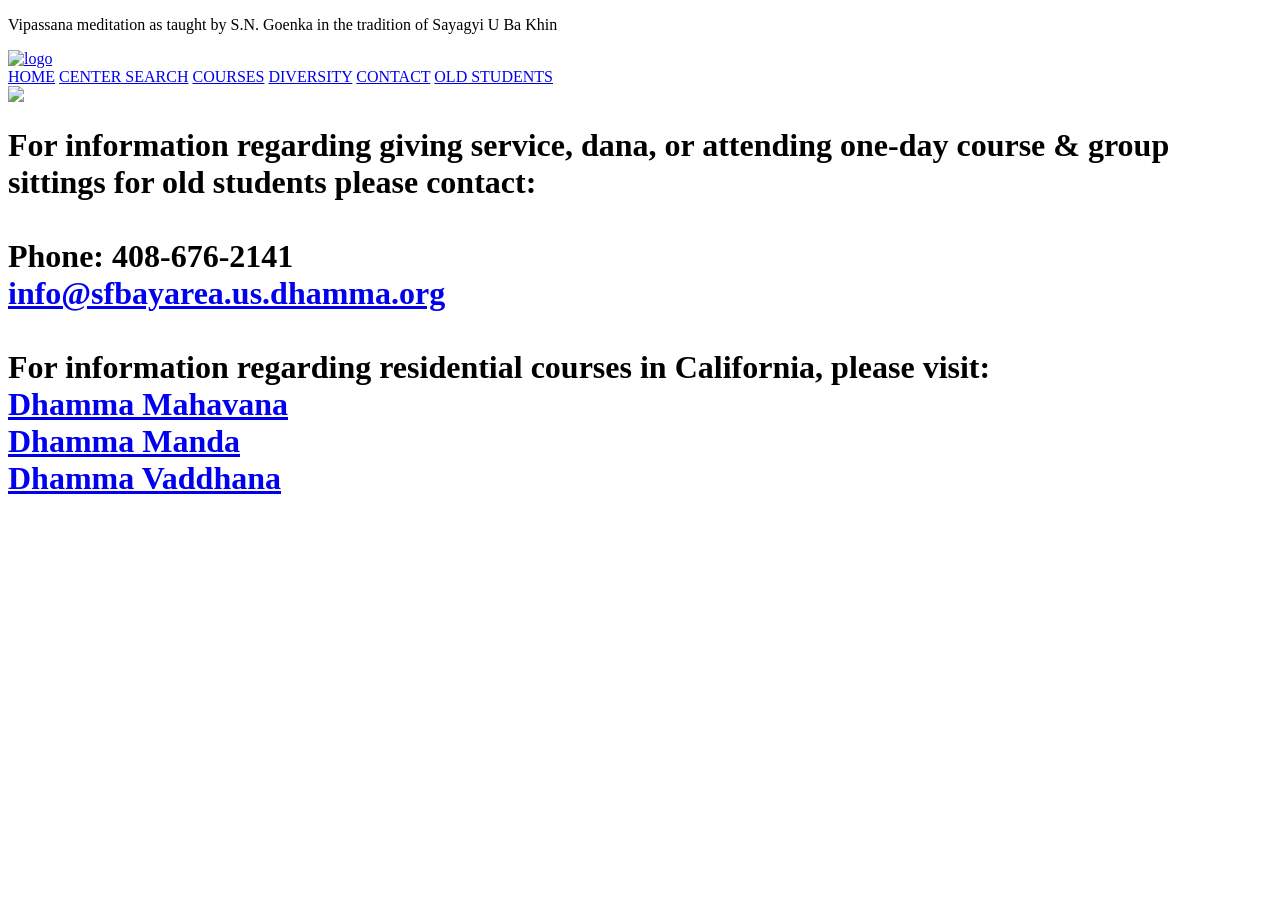
==== contact.html @ 48b0aa70 "added new courses page link" ====
<!DOCTYPE html>
<!--  This site was created in Webflow. http://www.webflow.com -->
<!--  Last Published: Thu Jun 08 2017 02:31:19 GMT+0000 (UTC)  -->
<html data-wf-page="58f287b32406f3742b9f56d7" data-wf-site="5893946b9d77c52b2e95c9d0">
<head>
  <meta charset="utf-8">
  <title>Contact</title>
  <meta content="Get Involved" property="og:title">
  <meta content="width=device-width, initial-scale=1" name="viewport">
  <meta content="Webflow" name="generator">
  <link href="css/normalize.css" rel="stylesheet" type="text/css">
  <link href="css/webflow.css" rel="stylesheet" type="text/css">
  <link href="css/ebvc-center.webflow.css" rel="stylesheet" type="text/css">
  <script src="https://ajax.googleapis.com/ajax/libs/webfont/1.4.7/webfont.js"></script>
  <script type="text/javascript">
    WebFont.load({
      google: {
        families: ["Lato:100,100italic,300,300italic,400,400italic,700,700italic,900,900italic"]
      }
    });
  </script>
  <!-- [if lt IE 9]><script src="https://cdnjs.cloudflare.com/ajax/libs/html5shiv/3.7.3/html5shiv.min.js" type="text/javascript"></script><![endif] -->
  <script type="text/javascript">
    !function(o,c){var n=c.documentElement,t=" w-mod-";n.className+=t+"js",("ontouchstart"in o||o.DocumentTouch&&c instanceof DocumentTouch)&&(n.className+=t+"touch")}(window,document);
  </script>
  <link href="images/favicon.ico" rel="shortcut icon" type="image/x-icon">
  <link href="images/favicon.ico" rel="apple-touch-icon">
</head>
<body class="body">
  <div class="gray-top-container" id="Homepage-link">
    <div class="navbar-line w-container">
      <div class="sn-box-container w-row">
        <div class="w-col w-col-9">
          <p class="sn-goenka-intro">Vipassana meditation as taught by S.N. Goenka in the tradition of Sayagyi U Ba Khin</p>
        </div>
        <div class="fb-box w-col w-col-3"></div>
      </div>
    </div>
  </div>
  <div>
    <div class="w-container">
      <div class="navbar-background-2 w-nav" data-animation="default" data-collapse="medium" data-duration="400">
        <div class="navbar-back-box-background w-container">
          <a class="w-nav-brand" href="index.html"><img alt="logo" class="logo-landing-page" id="home" src="images/vipassana-logo.png" width="170">
          </a>

          <nav class="nav-bar-home w-nav-menu" role="navigation">
            <a class="w--current home-navbar w-nav-link" href="index.html">HOME</a>
            <a class="w--current home-navbar w-nav-link" 
            href="https://docs.google.com/presentation/d/1fK1Ue7RqtaOimJn4oRKZCjgww-TlBtfASybtBVuD0Hs/edit?usp=sharing", target="_blank">CENTER SEARCH</a>

            <a class="w--current home-navbar w-nav-link" 
            href="courses.html">COURSES</a>
            
            <a class="w--current home-navbar w-nav-link" href="diversity.html">DIVERSITY</a>

            <a class="home-navbar w-nav-link" 
            href="#">CONTACT</a>
            <a class="w--current home-navbar w-nav-link" href="http://www.sfbayarea.us.dhamma.org/os/", target="_blank">OLD STUDENTS</a>
         </nav>
          <div class="hamburger-box w-nav-button">
            <div class="hamburger w-icon-nav-menu"></div>
          </div>
        </div>
      </div>
    </div>
  </div>

    <div>
    <div class="w-container"><img class="line" sizes="(max-width: 767px) 100vw, (max-width: 991px) 728px, 940px" src="images/line-2.png" srcset="images/line-2-p-800x2.png 800w, images/line-2-p-1080x2.png 1080w, images/line-2-p-2000x4.png 2000w, images/line-2.png 2550w">
    </div>
  </div>
  </div>
  <div class="get-involve-container">
    <div class="w-container">
      <div class="w-row">
        <div class="w-col w-col-12">
          <h1 class="header-main-lead-copy">
         For information regarding giving service, dana, or attending one-day course & group sittings for old students please contact:
         <br>
         <br>
            Phone: 408-676-2141 <br>
            <a href="mailto:info@sfbayarea.us.dhamma.org">info@sfbayarea.us.dhamma.org</a>
         <br>
         <br>   

          For information regarding residential courses in California, please visit:
          <br>
          <a href="http://www.mahavana.dhamma.org" target="_blank">Dhamma Mahavana</a><br>
          <a href="http://www.manda.dhamma.org" target="_blank">Dhamma Manda</a><br>
          <a href="http://www.vaddhana.dhamma.org" target="_blank">Dhamma Vaddhana</a><br>
          <br>
          </h1>
        </div>
      </div>
    </div>




  </div>

  
  <script src="https://ajax.googleapis.com/ajax/libs/jquery/2.2.0/jquery.min.js" type="text/javascript"></script>
  <script src="js/webflow.js" type="text/javascript"></script>
  <!-- [if lte IE 9]><script src="https://cdnjs.cloudflare.com/ajax/libs/placeholders/3.0.2/placeholders.min.js"></script><![endif] -->
</body>
</html>
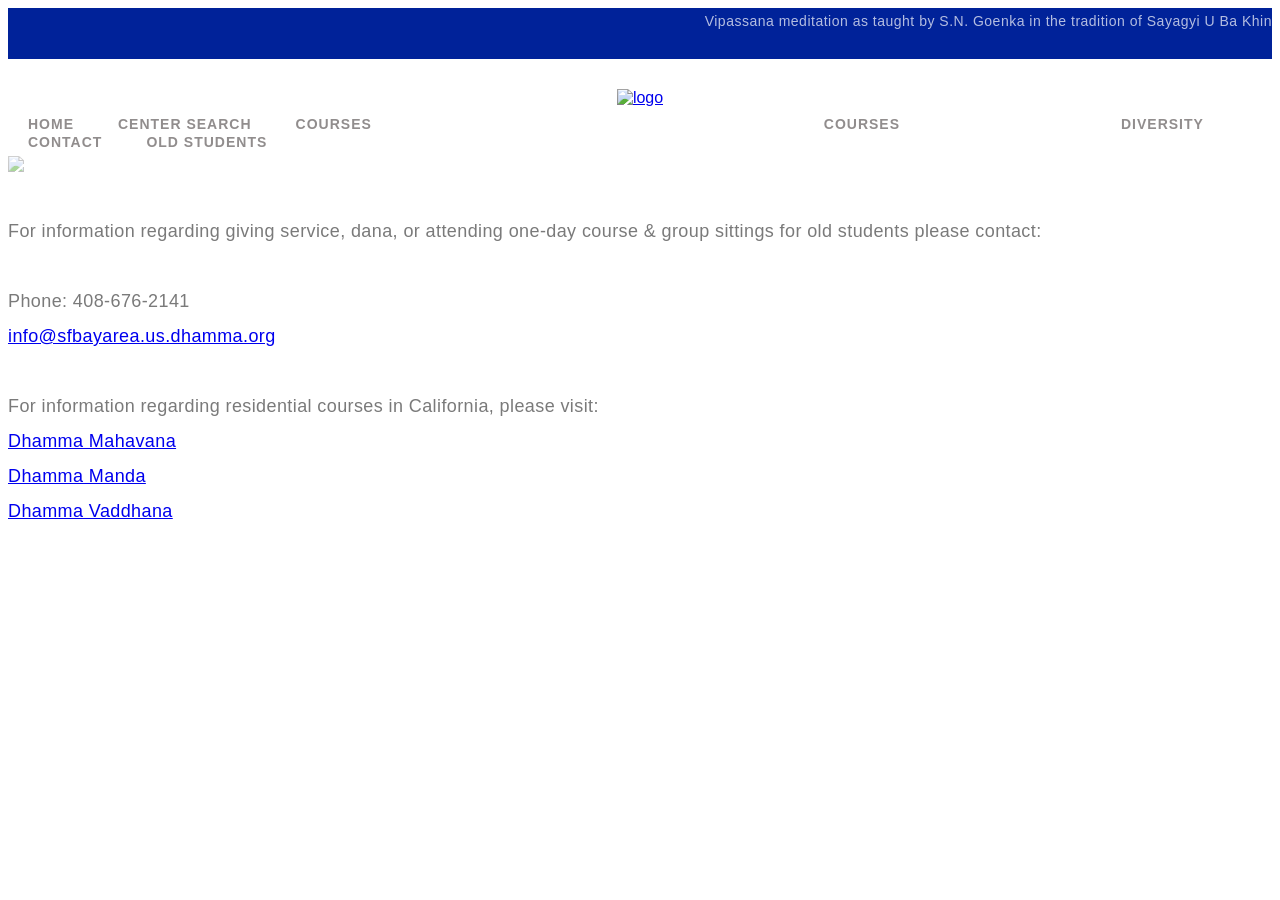
==== commit 14c0b4f2: "merging latest changes from Taru's branch/master" ====
--- a/contact.html
+++ b/contact.html
@@ -1,4 +1,4 @@
-<!DOCTYPE html>
+﻿<!DOCTYPE html>
 <!--  This site was created in Webflow. http://www.webflow.com -->
 <!--  Last Published: Thu Jun 08 2017 02:31:19 GMT+0000 (UTC)  -->
 <html data-wf-page="58f287b32406f3742b9f56d7" data-wf-site="5893946b9d77c52b2e95c9d0">
@@ -47,10 +47,16 @@
           <nav class="nav-bar-home w-nav-menu" role="navigation">
             <a class="w--current home-navbar w-nav-link" href="index.html">HOME</a>
             <a class="w--current home-navbar w-nav-link" 
-            href="https://docs.google.com/presentation/d/1fK1Ue7RqtaOimJn4oRKZCjgww-TlBtfASybtBVuD0Hs/edit?usp=sharing", target="_blank">CENTER SEARCH</a>
+<<<<<<< HEAD
+            href="https://docs.google.com/presentation/d/1u_iAz_OSsJI-OY5BHOtlUfNQ7Jnm4CugdmprKGxG0N0/edit#slide=id.p", target="_blank">CENTER SEARCH</a>
 
             <a class="w--current home-navbar w-nav-link" 
             href="courses.html">COURSES</a>
+=======
+            href="index.html#new_center">CENTER SEARCH</a>
+
+            <a class="w--current home-navbar w-nav-link" href="courses.html">COURSES</a>
+>>>>>>> upstream/master
             
             <a class="w--current home-navbar w-nav-link" href="diversity.html">DIVERSITY</a>
 
--- a/css/ebvc-center.webflow.css
+++ b/css/ebvc-center.webflow.css
@@ -0,0 +1,1223 @@
+a {
+  font-family: Lato, sans-serif;
+  /*color: transparent;*/
+  text-decoration: underline;
+}
+
+.nav-bar {
+  margin-top: 0px;
+  padding-top: 0px;
+  padding-bottom: 0px;
+  background-color: #fff;
+  text-align: center;
+}
+
+.body-1 {
+  margin-top: 0px;
+  margin-bottom: 0px;
+  padding: 10px 0px;
+  font-family: Lato, sans-serif;
+  color: #7a7a7a;
+  font-size: 18px;
+  line-height: 32px;
+  font-weight: 300;
+  text-align: center;
+  letter-spacing: 0.5px;
+}
+
+.section-3-wcolor {
+  background-image: -webkit-linear-gradient(270deg, hsla(0, 0%, 91%, .5), hsla(0, 0%, 91%, .5));
+  background-image: linear-gradient(180deg, hsla(0, 0%, 91%, .5), hsla(0, 0%, 91%, .5));
+}
+
+.divider-2 {
+  padding-top: 0px;
+  background-image: -webkit-linear-gradient(270deg, #fff, #fff), -webkit-linear-gradient(270deg, rgba(87, 81, 81, .5), rgba(87, 81, 81, .5)), -webkit-linear-gradient(270deg, hsla(0, 0%, 93%, .5), hsla(0, 0%, 93%, .5));
+  background-image: linear-gradient(180deg, #fff, #fff), linear-gradient(180deg, rgba(87, 81, 81, .5), rgba(87, 81, 81, .5)), linear-gradient(180deg, hsla(0, 0%, 93%, .5), hsla(0, 0%, 93%, .5));
+}
+
+.background-color {
+  background-image: -webkit-linear-gradient(270deg, #fff, #fff);
+  background-image: linear-gradient(180deg, #fff, #fff);
+}
+
+.phase {
+  padding-top: 0px;
+  padding-bottom: 0px;
+  padding-left: 0px;
+  background-color: transparent;
+  font-family: Lato, sans-serif;
+  color: #029;
+  font-size: 18px;
+  font-weight: 400;
+  text-align: left;
+  letter-spacing: 0.5px;
+}
+
+.line {
+  margin-top: 0px;
+  padding: 0px 0px 10px;
+  opacity: 0.5;
+  color: rgba(51, 51, 51, 0);
+}
+
+.contact {
+  padding: 60px 0px 40px;
+  background-color: transparent;
+  font-family: Lato, sans-serif;
+  font-size: 18px;
+  font-weight: 400;
+  text-align: left;
+  letter-spacing: 0.5px;
+}
+
+.video-divider {
+  padding-top: 40px;
+  padding-bottom: 40px;
+  background-color: #050505;
+}
+
+.dhamma-wheel {
+  position: static;
+  margin-top: 0px;
+  margin-left: 0px;
+  padding-top: 0px;
+  padding-bottom: 0px;
+}
+
+.header-main {
+  position: static;
+  margin-top: 20px;
+  margin-bottom: 0px;
+  margin-left: -83px;
+  padding-top: 0px;
+  padding-left: 0px;
+  font-family: Lato, sans-serif;
+  color: #029;
+  font-size: 43px;
+  line-height: 55px;
+  font-weight: 400;
+  text-align: center;
+  letter-spacing: 0.4px;
+}
+
+.header-main.header-main-2 {
+  margin-top: 80px;
+  margin-left: 0px;
+  line-height: 55px;
+  text-align: center;
+  letter-spacing: 0.4px;
+}
+
+.header-main.header-main-iphone-portraot {
+  margin-left: 0px;
+  color: #4051ad;
+  line-height: 60px;
+  text-align: center;
+  letter-spacing: 0.4px;
+}
+
+.header-main-2 {
+  margin-top: 20px;
+  margin-bottom: 0px;
+  padding-top: 0px;
+  padding-bottom: 20px;
+  font-family: Lato, sans-serif;
+  color: #029;
+  font-size: 34px;
+  line-height: 50px;
+  font-weight: 300;
+  text-align: left;
+  letter-spacing: 0.4px;
+}
+
+.header-main-lead-copy {
+  position: static;
+  margin-top: -2px;
+  margin-bottom: 20px;
+  padding-top: 0px;
+  padding-bottom: 1px;
+  font-family: Lato, sans-serif;
+  color: #7a7a7a;
+  font-size: 18px;
+  line-height: 35px;
+  font-weight: 300;
+  text-align: left;
+  letter-spacing: 0.4px;
+}
+
+.intro-video-copy {
+  position: static;
+  margin-top: -25px;
+  padding-top: 0px;
+  font-family: Lato, sans-serif;
+  color: #029;
+  font-size: 17px;
+  font-weight: 700;
+  letter-spacing: 0.5px;
+}
+
+.arrow {
+  padding-top: 30px;
+}
+
+.header-2-copy {
+  margin-top: 8px;
+  margin-right: 1px;
+  margin-left: 0px;
+  padding-right: 0px;
+  font-family: Lato, sans-serif;
+  color: #7a7a7a;
+  font-size: 15px;
+  line-height: 30px;
+  font-weight: 300;
+  text-align: left;
+  letter-spacing: 0.4px;
+}
+
+.cali-map {
+  padding: 10px 0px 15px;
+}
+
+.line-3 {
+  margin-top: 43px;
+  margin-bottom: 0px;
+  padding-top: 0px;
+  padding-bottom: 0px;
+  opacity: 0.5;
+}
+
+.contact-box {
+  margin-bottom: 0px;
+  padding-bottom: 0px;
+  background-color: transparent;
+}
+
+.contact-box-color {
+  margin-right: 200px;
+  margin-bottom: 40px;
+  margin-left: 200px;
+  padding-bottom: 15px;
+  background-color: #029;
+}
+
+.contact-info {
+  margin-bottom: 40px;
+  padding: 0px 40px;
+  font-family: Lato, sans-serif;
+  color: #fff;
+  font-size: 16px;
+  line-height: 33px;
+  font-weight: 300;
+  letter-spacing: 0.5px;
+}
+
+.box-last {
+  margin-bottom: 0px;
+  background-color: transparent;
+}
+
+.nahil-name {
+  margin-bottom: 10px;
+  padding-top: 45px;
+  font-family: Lato, sans-serif;
+  color: #fff;
+  font-size: 22px;
+  font-weight: 300;
+  letter-spacing: 2px;
+}
+
+.arrow-container {
+  position: static;
+  margin-top: -20px;
+  margin-bottom: 59px;
+  padding-top: 0px;
+  padding-bottom: 0px;
+}
+
+.home-navbar {
+  margin-right: 0px;
+  margin-bottom: 3px;
+  margin-left: 0px;
+  padding: 73px 20px 0px;
+  font-family: Lato, sans-serif;
+  color: #918d8d;
+  font-size: 14px;
+  font-weight: 700;
+  text-align: left;
+  letter-spacing: 1px;
+  text-decoration: none;
+}
+
+.home-navbar:hover {
+  opacity: 0.64;
+}
+
+.navbar-line {
+  padding-top: 0px;
+}
+
+.nakhil-email-styling {
+  color: #fff;
+  font-style: normal;
+  font-weight: 300;
+  letter-spacing: 1px;
+  text-decoration: none;
+}
+
+.nakhil-phone {
+  padding-top: 15px;
+  font-family: Lato, sans-serif;
+  color: #fff;
+  font-size: 16px;
+  font-weight: 300;
+  letter-spacing: 1px;
+}
+
+.navbar-back-box-background {
+  margin-top: 0px;
+  margin-right: 0px;
+  margin-bottom: 5px;
+  padding: 0px;
+  background-color: #fff;
+  color: #fff;
+  text-align: center;
+}
+
+.sn-goenka-intro {
+  margin-top: 0px;
+  margin-bottom: 0px;
+  padding-top: 5px;
+  background-color: transparent;
+  font-family: Lato, sans-serif;
+  color: hsla(0, 0%, 100%, .7);
+  font-size: 14px;
+  font-weight: 300;
+  text-align: right;
+  letter-spacing: 0.50px;
+}
+
+.navbar-background-2 {
+  margin-top: 20px;
+  padding-bottom: 0px;
+  background-color: #fff;
+  text-align: center;
+}
+
+.nav-bar-home {
+  margin-top: 8px;
+  margin-bottom: 4px;
+  padding-right: 0px;
+  padding-bottom: 0px;
+  background-color: transparent;
+  text-align: left;
+}
+
+.body {
+  padding: 0px;
+  background-color: transparent;
+  color: #616161;
+}
+
+.footer-home {
+  font-family: Lato, sans-serif;
+  color: hsla(0, 0%, 100%, .9);
+  font-weight: 700;
+  letter-spacing: 1px;
+}
+
+.footer-home.home-navbar {
+  margin-top: -32px;
+  margin-right: 76px;
+  margin-left: -112px;
+  padding-top: 50px;
+  padding-right: 0px;
+  padding-left: 0px;
+  color: hsla(0, 0%, 100%, .5);
+}
+
+.footer-home.home-navbar.w--current {
+  margin-top: -4px;
+  margin-right: 0px;
+  margin-left: -194px;
+}
+
+.footer-home.home-navbar.footer-column {
+  padding-left: 10px;
+}
+
+.gray-top-container {
+  margin-top: 0px;
+  background-color: #029;
+}
+
+.phase-1-copy-stye {
+  padding-left: 0px;
+}
+
+.phase-1-photo {
+  margin-top: 9px;
+  margin-bottom: 10px;
+  padding-top: 8px;
+  padding-right: 0px;
+  padding-left: 0px;
+  font-size: 14px;
+  line-height: 30px;
+}
+
+.phase-2-box {
+  margin-top: 20px;
+}
+
+.next-steps-photo {
+  margin-top: 30px;
+  padding-right: 10px;
+}
+
+.header-3-copy {
+  margin-right: 40px;
+  padding-top: 0px;
+  font-family: Lato, sans-serif;
+  color: #7a7a7a;
+  font-size: 20px;
+  line-height: 40px;
+  font-weight: 300;
+  text-align: left;
+  letter-spacing: 0.5px;
+}
+
+.phase-2-copy {
+  margin-top: 10px;
+  margin-right: 200px;
+  padding-right: 55px;
+  font-family: Lato, sans-serif;
+  color: #7a7a7a;
+  line-height: 26px;
+  font-weight: 300;
+  text-align: left;
+  letter-spacing: 0.4px;
+}
+
+.phase-2-copy.header-2-copy {
+  margin-left: 0px;
+  padding-right: 30px;
+  line-height: 30px;
+}
+
+.next-steps-copy {
+  margin-top: 25px;
+  padding-top: 5px;
+  font-family: Lato, sans-serif;
+  color: #7a7a7a;
+  line-height: 26px;
+  font-weight: 300;
+  text-align: left;
+  letter-spacing: 0.4px;
+}
+
+.next-steps-copy-box {
+  margin-top: -34px;
+  padding-top: 5px;
+  padding-right: 0px;
+  padding-left: 0px;
+}
+
+.next-steps-box-background-color {
+  margin-top: 30px;
+  padding-bottom: 20px;
+  background-color: transparent;
+}
+
+.line-5 {
+  margin-top: 14px;
+  margin-bottom: 0px;
+  padding-top: 20px;
+  padding-bottom: 0px;
+  background-color: transparent;
+  opacity: 0.49;
+  color: #fff;
+}
+
+.nikhil-box-background-color {
+  margin-top: 0px;
+  margin-bottom: 0px;
+  padding-top: 0px;
+  padding-bottom: 0px;
+  background-color: transparent;
+}
+
+.nikhil-name {
+  margin-bottom: 0px;
+  padding-top: 30px;
+  padding-bottom: 20px;
+  font-family: Lato, sans-serif;
+  color: #686868;
+  font-size: 24px;
+  font-weight: 300;
+  text-align: center;
+}
+
+.nikhil-phone {
+  font-family: Lato, sans-serif;
+  color: #7a7a7a;
+  font-size: 16px;
+  font-weight: 300;
+  text-align: center;
+  letter-spacing: 1px;
+}
+
+.nikhil-email {
+  margin-bottom: 0px;
+  padding-top: 0px;
+  font-family: Lato, sans-serif;
+  color: #7a7a7a;
+  font-size: 16px;
+  font-weight: 300;
+  text-align: center;
+  letter-spacing: 1.2px;
+}
+
+.center-drawing {
+  margin-top: 10px;
+  margin-right: 60px;
+  padding-right: 0px;
+}
+
+.next-step-infographic {
+  margin-right: 330px;
+  padding-top: 0px;
+}
+
+.line-1 {
+  margin-top: 19px;
+  margin-bottom: 20px;
+  opacity: 0.52;
+}
+
+.infographic {
+  margin-top: 20px;
+  margin-right: 30px;
+}
+
+.fb-box {
+  margin-top: 20px;
+  padding-top: 10px;
+  padding-left: 0px;
+}
+
+.cta {
+  width: 251px;
+  height: 59px;
+  margin-top: 35px;
+  margin-bottom: 40px;
+  padding-top: 19px;
+  border-radius: 7px;
+  background-color: #efc72a;
+  box-shadow: 1px 1px 3px 0 rgba(0, 0, 0, .25), -1px 3px 6px 1px #d5d5d5;
+  opacity: 1;
+  font-family: Lato, sans-serif;
+  font-size: 18px;
+  font-weight: 700;
+  text-align: center;
+}
+
+.cta:hover {
+  opacity: 0.75;
+}
+
+.footer-column {
+  display: inline-block;
+  padding-top: 5px;
+  padding-bottom: 5px;
+  color: #fff;
+  text-align: center;
+}
+
+.footer-1 {
+  background-color: #029;
+}
+
+.hamburger {
+  color: #616161;
+}
+
+.sn-box-container {
+  background-color: #029;
+  color: transparent;
+}
+
+.logo-landing-page {
+  margin-top: 10px;
+  padding-left: 0px;
+}
+
+.logo-landing-page:hover {
+  opacity: 0.69;
+}
+
+.sn-intro {
+  color: #fff;
+}
+
+.sn-divider {
+  margin-top: 20px;
+  padding-top: 0px;
+  padding-bottom: 20px;
+}
+
+.get-involve-header-2 {
+  color: #616161;
+  font-size: 25px;
+}
+
+.get-involve-email {
+  margin-top: 33px;
+  font-family: Lato, sans-serif;
+  color: #7a7a7a;
+  font-size: 16px;
+  text-align: center;
+}
+
+.donate-button-float {
+  position: static;
+  margin-top: 15px;
+  margin-right: 10px;
+  padding-right: 20px;
+  padding-bottom: 10px;
+  padding-left: 20px;
+  float: right;
+  border-radius: 6px;
+  background-color: #efc72a;
+}
+
+.header-copy {
+  margin-bottom: 0px;
+  padding-top: 5px;
+  color: #7a7a7a;
+  font-size: 18px;
+  line-height: 35px;
+  font-weight: 300;
+  text-align: center;
+  letter-spacing: 0.5px;
+}
+
+.footer2 {
+  background-color: #029;
+}
+
+.icon-divider-block {
+  margin-top: 0px;
+  margin-bottom: 1px;
+  padding-top: 80px;
+  padding-bottom: 75px;
+  background-color: rgba(63, 63, 63, .03);
+  color: hsla(0, 0%, 95%, 0);
+}
+
+.icon-styling {
+  text-align: left;
+}
+
+.icon-1-styleing {
+  margin-left: 0px;
+  padding-left: 0px;
+}
+
+.icon-2-styling {
+  margin-left: 0px;
+}
+
+.icon-3-styling {
+  margin-left: 50px;
+}
+
+.dana-header {
+  margin-top: 13px;
+  margin-left: 0px;
+  padding-left: 68px;
+  font-family: Lato, sans-serif;
+  font-size: 16px;
+  text-align: left;
+  letter-spacing: 1px;
+}
+
+.icon-box {
+  margin-left: 80px;
+}
+
+.time-header {
+  margin-left: 29px;
+  padding-left: 56px;
+  font-family: Lato, sans-serif;
+  font-size: 16px;
+  letter-spacing: 1px;
+}
+
+.donations-header {
+  margin-left: 20px;
+  padding-left: 53px;
+  font-family: Lato, sans-serif;
+  font-size: 16px;
+  letter-spacing: 1px;
+}
+
+.dan-header-vox {
+  margin-left: 68px;
+  padding-left: 0px;
+}
+
+.time-copy {
+  margin-left: 0px;
+  padding-right: 83px;
+  padding-left: 0px;
+  font-family: Lato, sans-serif;
+  color: #7a7a7a;
+  font-size: 15px;
+  line-height: 30px;
+  font-weight: 300;
+  text-align: center;
+  letter-spacing: 0.4px;
+}
+
+.icon-copy {
+  margin-right: 20px;
+  margin-left: 60px;
+  padding-right: 0px;
+  padding-left: 47px;
+  font-family: Lato, sans-serif;
+  color: #686868;
+  font-size: 15px;
+  line-height: 30px;
+  font-weight: 300;
+  text-align: center;
+  letter-spacing: 0.4px;
+}
+
+.time-column {
+  padding-left: 0px;
+}
+
+.column-2-container {
+  padding-left: 20px;
+}
+
+.column-1-container-icon {
+  padding-left: 0px;
+}
+
+.icon {
+  margin-left: 0px;
+  padding-right: 0px;
+  padding-left: 0px;
+  text-align: center;
+}
+
+.icon.icon-set-2 {
+  margin-top: 70px;
+}
+
+.icon-set-2 {
+  margin-top: 47px;
+}
+
+.link-email-1 {
+  background-color: transparent;
+  color: #686868;
+}
+
+.icon-copy-2 {
+  margin-right: 0px;
+  margin-bottom: 17px;
+  margin-left: 0px;
+  padding-right: 0px;
+  padding-left: 0px;
+  font-family: Lato, sans-serif;
+  color: #686868;
+  font-size: 15px;
+  line-height: 30px;
+  font-weight: 300;
+  text-align: center;
+  letter-spacing: 0.4px;
+}
+
+.icon-position {
+  padding-left: 0px;
+  text-align: left;
+}
+
+.header-main-2-copy {
+  font-family: Lato, sans-serif;
+  color: #7a7a7a;
+  font-size: 18px;
+  line-height: 35px;
+  font-weight: 300;
+  text-align: left;
+  letter-spacing: 0.4px;
+}
+
+.get-involve-container {
+  margin-top: 30px;
+}
+
+.time-box-container {
+  padding-right: 0px;
+  padding-left: 0px;
+}
+
+.icon-text-2 {
+  display: block;
+  padding: 5px 10px 0px;
+  background-color: transparent;
+  font-family: Lato, sans-serif;
+  color: #686868;
+  font-size: 15px;
+  line-height: 30px;
+  font-weight: 300;
+  text-align: center;
+  letter-spacing: 0.4px;
+}
+
+.icon-text-2.icon-image-main {
+  margin-left: 260px;
+  padding: 0px 0%;
+  -webkit-align-self: flex-start;
+  -ms-flex-item-align: start;
+  align-self: flex-start;
+}
+
+.icon1 {
+  margin-bottom: 18px;
+  margin-left: 306px;
+  padding-left: 10px;
+}
+
+.icon2 {
+  margin-left: 162px;
+  padding-left: 0px;
+}
+
+.divider {
+  margin-top: 40px;
+  margin-bottom: 40px;
+}
+
+.divider-for-icons {
+  margin-top: 10px;
+  margin-bottom: 10px;
+  padding-top: 40px;
+  padding-bottom: 40px;
+}
+
+.container-icon-2 {
+  padding-right: 0px;
+  padding-left: 0px;
+}
+
+.icon-divider {
+  display: -webkit-box;
+  display: -webkit-flex;
+  display: -ms-flexbox;
+  display: flex;
+  margin-top: 100px;
+  -webkit-box-pack: center;
+  -webkit-justify-content: center;
+  -ms-flex-pack: center;
+  justify-content: center;
+}
+
+.out-reach-copy {
+  font-family: Lato, sans-serif;
+  color: #7a7a7a;
+  font-size: 15px;
+  line-height: 30px;
+  font-weight: 300;
+  text-align: center;
+  letter-spacing: 0.4px;
+}
+
+.illustration-map-style {
+  margin-right: 30px;
+}
+
+.divider-footer {
+  margin-top: 131px;
+  margin-bottom: 0px;
+}
+
+.footer-get-involve {
+  margin-top: 282px;
+  font-size: 40px;
+  line-height: 50px;
+  font-weight: 300;
+  text-align: center;
+}
+
+.donate-2 {
+  text-align: center;
+}
+
+.donate-bar-footer-pg2 {
+  margin-top: 80px;
+  margin-bottom: 20px;
+}
+
+.illustration-divider {
+  margin-top: 0px;
+}
+
+.headercopy1first {
+  margin-top: 23px;
+  margin-left: 5px;
+  padding-right: 30px;
+  padding-left: 0px;
+  font-family: Lato, sans-serif;
+  color: #7a7a7a;
+  font-size: 16px;
+  line-height: 30px;
+  font-weight: 300;
+  text-align: left;
+  letter-spacing: 0.4px;
+}
+
+.get-involve-header-styling {
+  margin-top: -38px;
+  margin-bottom: -28px;
+  padding-bottom: 0px;
+}
+
+.utility-page-wrap {
+  display: -webkit-box;
+  display: -webkit-flex;
+  display: -ms-flexbox;
+  display: flex;
+  width: 100vw;
+  height: 100vh;
+  max-height: 100%;
+  max-width: 100%;
+  -webkit-box-pack: center;
+  -webkit-justify-content: center;
+  -ms-flex-pack: center;
+  justify-content: center;
+  -webkit-box-align: center;
+  -webkit-align-items: center;
+  -ms-flex-align: center;
+  align-items: center;
+}
+
+.utility-page-content {
+  display: -webkit-box;
+  display: -webkit-flex;
+  display: -ms-flexbox;
+  display: flex;
+  width: 260px;
+  -webkit-box-orient: vertical;
+  -webkit-box-direction: normal;
+  -webkit-flex-direction: column;
+  -ms-flex-direction: column;
+  flex-direction: column;
+  text-align: center;
+}
+
+.utility-page-form {
+  display: -webkit-box;
+  display: -webkit-flex;
+  display: -ms-flexbox;
+  display: flex;
+  -webkit-box-orient: vertical;
+  -webkit-box-direction: normal;
+  -webkit-flex-direction: column;
+  -ms-flex-direction: column;
+  flex-direction: column;
+  -webkit-box-align: stretch;
+  -webkit-align-items: stretch;
+  -ms-flex-align: stretch;
+  align-items: stretch;
+}
+
+.role-section-divider {
+  margin-top: 136px;
+}
+
+.flex-parent {
+  display: -webkit-box;
+  display: -webkit-flex;
+  display: -ms-flexbox;
+  display: flex;
+  min-height: 100vh;
+  background-color: hsla(0, 0%, 48%, .1);
+}
+
+.side-block-1 {
+  -webkit-box-flex: 1;
+  -webkit-flex: 1;
+  -ms-flex: 1;
+  flex: 1;
+}
+
+.side-block-2 {
+  -webkit-box-flex: 1;
+  -webkit-flex: 1;
+  -ms-flex: 1;
+  flex: 1;
+}
+
+.icon-title {
+  display: -webkit-box;
+  display: -webkit-flex;
+  display: -ms-flexbox;
+  display: flex;
+  font-family: Lato, sans-serif;
+  font-size: 15px;
+  line-height: 30px;
+  font-weight: 300;
+  letter-spacing: 0.5px;
+}
+
+.sideblocks-for-icons {
+  display: -webkit-box;
+  display: -webkit-flex;
+  display: -ms-flexbox;
+  display: flex;
+  margin-top: 8%;
+  -webkit-box-orient: vertical;
+  -webkit-box-direction: normal;
+  -webkit-flex-direction: column;
+  -ms-flex-direction: column;
+  flex-direction: column;
+  -webkit-box-pack: center;
+  -webkit-justify-content: center;
+  -ms-flex-pack: center;
+  justify-content: center;
+  -webkit-box-align: center;
+  -webkit-align-items: center;
+  -ms-flex-align: center;
+  align-items: center;
+  -webkit-box-flex: 1;
+  -webkit-flex: 1;
+  -ms-flex: 1;
+  flex: 1;
+}
+
+.icon-text-1 {
+  display: block;
+  padding-left: 156px;
+  font-family: Lato, sans-serif;
+  font-size: 15px;
+  line-height: 30px;
+  font-weight: 300;
+  text-align: center;
+  letter-spacing: 0.4px;
+}
+
+.icon-main {
+  margin-top: 0px;
+  text-align: center;
+}
+
+.icon-box-main {
+  text-align: center;
+}
+
+.icon-line-1 {
+  margin-top: 70px;
+  margin-bottom: 50px;
+  opacity: 0.28;
+}
+
+.illustration-info {
+  margin-top: -14px;
+  padding-right: 34px;
+  padding-bottom: 13px;
+  padding-left: 110px;
+  font-family: Lato, sans-serif;
+  color: hsla(0, 0%, 48%, .7);
+  font-size: 10px;
+  line-height: 16px;
+  text-align: left;
+}
+
+.line-4 {
+  margin-top: 30px;
+  margin-bottom: 15px;
+}
+
+.divider-block {
+  margin-top: 179px;
+}
+
+.row {
+  margin-right: 3px;
+}
+
+.footer-divider-block {
+  margin-right: 76px;
+}
+
+.footer-container {
+  padding-right: 14px;
+}
+
+.container-block {
+  padding-right: 0px;
+  padding-left: 0px;
+}
+
+.container-style {
+  margin-top: 0px;
+}
+
+.colunm-1 {
+  padding-right: 30px;
+  padding-left: 0px;
+}
+
+.column-2 {
+  padding-left: 30px;
+}
+
+.column-2.headercopy1first {
+  margin-left: 1px;
+  padding-right: 40px;
+  padding-left: 0px;
+}
+
+.column-3 {
+  padding-left: 30px;
+}
+
+.column-3.headercopy1first {
+  margin-left: 11px;
+  padding-left: 0px;
+  text-align: left;
+}
+
+.top-divider {
+  margin-top: 70px;
+  text-align: center;
+}
+
+.photo-2 {
+  margin-left: -2px;
+  padding-right: 0px;
+  padding-left: 0px;
+}
+
+.image-2 {
+  margin-left: 2px;
+}
+
+.image1 {
+  height: 250px;
+  margin-right: 25px;
+  padding-right: 10px;
+  background-image: url('../images/example-bg.png');
+  background-position: 0px 0px;
+  background-size: cover;
+}
+
+.image-a-style {
+  margin-left: -20px;
+}
+
+.image-2-b {
+  margin-right: 1px;
+  margin-left: -2px;
+}
+
+.image-3-c {
+  margin-left: 12px;
+}
+
+.news {
+  margin-top: 30px;
+  padding-right: 0px;
+  padding-left: 0px;
+  text-align: center;
+}
+
+.header-main-foundation {
+    position: static;
+    margin-top: 20px;
+    margin-bottom: 0px;
+    padding-top: 0px;
+    padding-left: 0px;
+    font-family: Lato, sans-serif;
+    color: #029;
+    line-height: 55px;
+    font-weight: 300;
+    text-align: center;
+}
+
+
+@media (max-width: 991px) {
+  .header-main.header-main-2 {
+    margin-top: 84px;
+  }
+  .home-navbar {
+    padding-top: 40px;
+    padding-left: 40px;
+    color: hsla(0, 0%, 100%, .8);
+  }
+  .nav-bar-home {
+    margin-bottom: 26px;
+    padding-bottom: 65px;
+    background-color: #029;
+  }
+  .hamburger {
+    color: #7a7a7a;
+  }
+  .hamburger-box.w--open {
+    background-color: transparent;
+    color: #fff;
+  }
+  .icon-text-2 {
+    margin-bottom: 93px;
+  }
+}
+
+@media (max-width: 767px) {
+  .video-divider {
+    padding-top: 30px;
+    padding-bottom: 30px;
+  }
+  .sn-goenka-intro {
+    padding-bottom: 0px;
+    text-align: center;
+  }
+}
+
+@media (max-width: 479px) {
+  .header-main.header-main-2 {
+    font-size: 25px;
+    line-height: 35px;
+  }
+  .header-main.header-main-iphone-portraot {
+    padding-right: 10px;
+    padding-left: 10px;
+    font-size: 25px;
+    line-height: 45px;
+  }
+  .home-navbar {
+    padding-top: 20px;
+    padding-left: 20px;
+    color: hsla(0, 0%, 100%, .96);
+  }
+  .navbar-back-box-background {
+    background-color: transparent;
+    font-size: 16px;
+  }
+  .navbar-background-2 {
+    background-color: #fff;
+  }
+  .nav-bar-home {
+    margin-right: 0px;
+    padding-top: 25px;
+    padding-bottom: 45px;
+    background-color: #029;
+    box-shadow: 1px 1px 3px 0 rgba(0, 0, 0, .25);
+  }
+  .hamburger-box {
+    padding-right: 0px;
+    padding-left: 0px;
+  }
+}
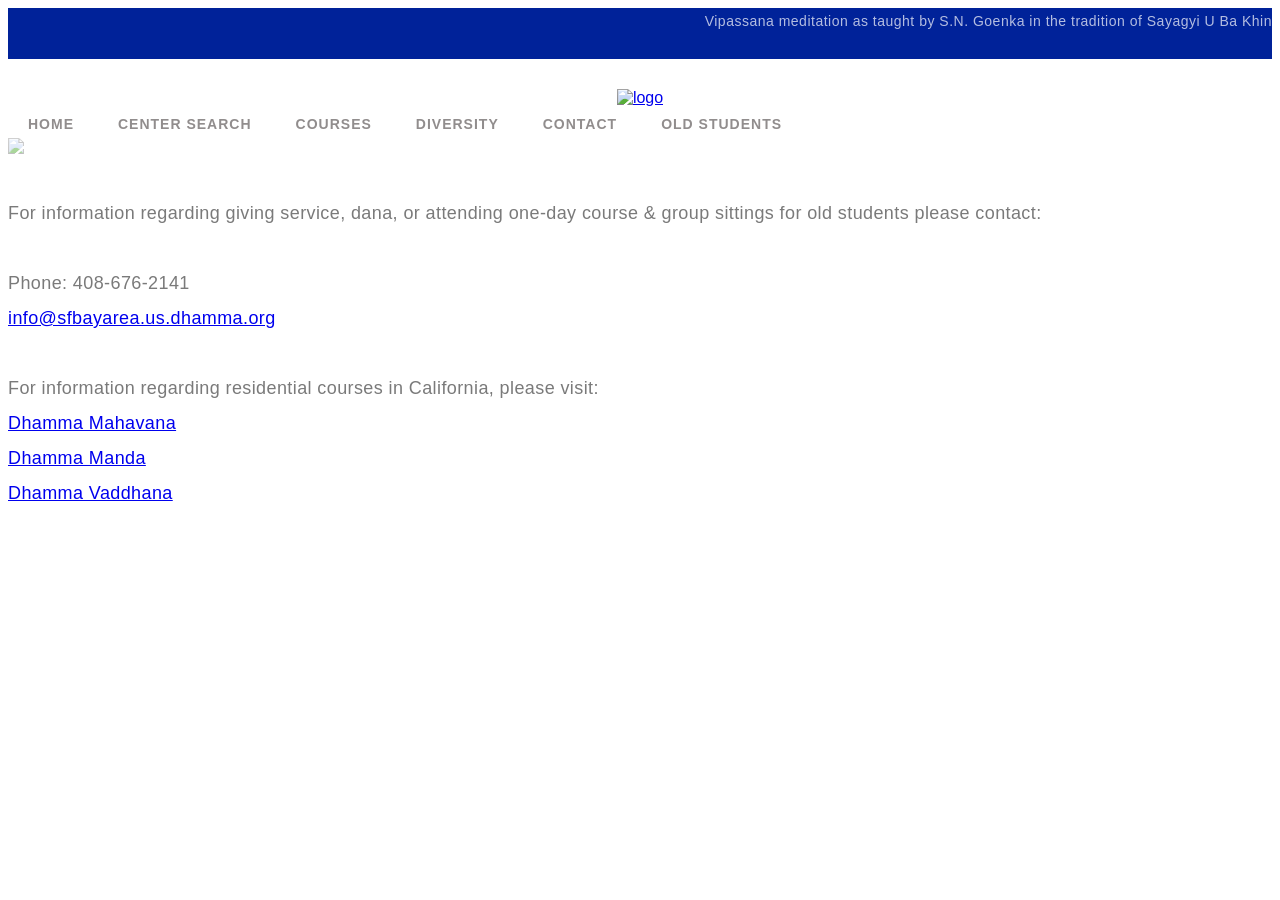
==== commit 2076922f: "updating to latest from Taru's source branch" ====
--- a/contact.html
+++ b/contact.html
@@ -2,113 +2,108 @@
 <!--  This site was created in Webflow. http://www.webflow.com -->
 <!--  Last Published: Thu Jun 08 2017 02:31:19 GMT+0000 (UTC)  -->
 <html data-wf-page="58f287b32406f3742b9f56d7" data-wf-site="5893946b9d77c52b2e95c9d0">
+
 <head>
-  <meta charset="utf-8">
-  <title>Contact</title>
-  <meta content="Get Involved" property="og:title">
-  <meta content="width=device-width, initial-scale=1" name="viewport">
-  <meta content="Webflow" name="generator">
-  <link href="css/normalize.css" rel="stylesheet" type="text/css">
-  <link href="css/webflow.css" rel="stylesheet" type="text/css">
-  <link href="css/ebvc-center.webflow.css" rel="stylesheet" type="text/css">
-  <script src="https://ajax.googleapis.com/ajax/libs/webfont/1.4.7/webfont.js"></script>
-  <script type="text/javascript">
-    WebFont.load({
-      google: {
-        families: ["Lato:100,100italic,300,300italic,400,400italic,700,700italic,900,900italic"]
-      }
-    });
-  </script>
-  <!-- [if lt IE 9]><script src="https://cdnjs.cloudflare.com/ajax/libs/html5shiv/3.7.3/html5shiv.min.js" type="text/javascript"></script><![endif] -->
-  <script type="text/javascript">
-    !function(o,c){var n=c.documentElement,t=" w-mod-";n.className+=t+"js",("ontouchstart"in o||o.DocumentTouch&&c instanceof DocumentTouch)&&(n.className+=t+"touch")}(window,document);
-  </script>
-  <link href="images/favicon.ico" rel="shortcut icon" type="image/x-icon">
-  <link href="images/favicon.ico" rel="apple-touch-icon">
+    <meta charset="utf-8">
+    <title>Contact</title>
+    <meta content="Get Involved" property="og:title">
+    <meta content="width=device-width, initial-scale=1" name="viewport">
+    <meta content="Webflow" name="generator">
+    <link href="css/normalize.css" rel="stylesheet" type="text/css">
+    <link href="css/webflow.css" rel="stylesheet" type="text/css">
+    <link href="css/ebvc-center.webflow.css" rel="stylesheet" type="text/css">
+    <script src="https://ajax.googleapis.com/ajax/libs/webfont/1.4.7/webfont.js"></script>
+    <script type="text/javascript">
+        WebFont.load({
+            google: {
+                families: ["Lato:100,100italic,300,300italic,400,400italic,700,700italic,900,900italic"]
+            }
+        });
+    </script>
+    <!-- [if lt IE 9]><script src="https://cdnjs.cloudflare.com/ajax/libs/html5shiv/3.7.3/html5shiv.min.js" type="text/javascript"></script><![endif] -->
+    <script type="text/javascript">
+        ! function(o, c) {
+            var n = c.documentElement,
+                t = " w-mod-";
+            n.className += t + "js", ("ontouchstart" in o || o.DocumentTouch && c instanceof DocumentTouch) && (n.className += t + "touch")
+        }(window, document);
+    </script>
+    <link href="images/favicon.ico" rel="shortcut icon" type="image/x-icon">
+    <link href="images/favicon.ico" rel="apple-touch-icon">
 </head>
+
 <body class="body">
-  <div class="gray-top-container" id="Homepage-link">
-    <div class="navbar-line w-container">
-      <div class="sn-box-container w-row">
-        <div class="w-col w-col-9">
-          <p class="sn-goenka-intro">Vipassana meditation as taught by S.N. Goenka in the tradition of Sayagyi U Ba Khin</p>
+    <div class="gray-top-container" id="Homepage-link">
+        <div class="navbar-line w-container">
+            <div class="sn-box-container w-row">
+                <div class="w-col w-col-9">
+                    <p class="sn-goenka-intro">Vipassana meditation as taught by S.N. Goenka in the tradition of Sayagyi U Ba Khin</p>
+                </div>
+                <div class="fb-box w-col w-col-3"></div>
+            </div>
         </div>
-        <div class="fb-box w-col w-col-3"></div>
-      </div>
     </div>
-  </div>
-  <div>
-    <div class="w-container">
-      <div class="navbar-background-2 w-nav" data-animation="default" data-collapse="medium" data-duration="400">
-        <div class="navbar-back-box-background w-container">
-          <a class="w-nav-brand" href="index.html"><img alt="logo" class="logo-landing-page" id="home" src="images/vipassana-logo.png" width="170">
-          </a>
+    <div>
+        <div class="w-container">
+            <div class="navbar-background-2 w-nav" data-animation="default" data-collapse="medium" data-duration="400">
+                <div class="navbar-back-box-background w-container">
+                    <a class="w-nav-brand" href="index.html"><img alt="logo" class="logo-landing-page" id="home" src="images/vipassana-logo.png" width="170">
+                    </a>
 
-          <nav class="nav-bar-home w-nav-menu" role="navigation">
-            <a class="w--current home-navbar w-nav-link" href="index.html">HOME</a>
-            <a class="w--current home-navbar w-nav-link" 
-<<<<<<< HEAD
-            href="https://docs.google.com/presentation/d/1u_iAz_OSsJI-OY5BHOtlUfNQ7Jnm4CugdmprKGxG0N0/edit#slide=id.p", target="_blank">CENTER SEARCH</a>
+                    <nav class="nav-bar-home w-nav-menu" role="navigation">
+                        <a class="w--current home-navbar w-nav-link" href="index.html">HOME</a>
+                        <a class="w--current home-navbar w-nav-link" href="index.html#new_center">CENTER SEARCH</a>
 
-            <a class="w--current home-navbar w-nav-link" 
-            href="courses.html">COURSES</a>
-=======
-            href="index.html#new_center">CENTER SEARCH</a>
+                        <a class="w--current home-navbar w-nav-link" href="courses.html">COURSES</a>
 
-            <a class="w--current home-navbar w-nav-link" href="courses.html">COURSES</a>
->>>>>>> upstream/master
-            
-            <a class="w--current home-navbar w-nav-link" href="diversity.html">DIVERSITY</a>
+                        <a class="w--current home-navbar w-nav-link" href="diversity.html">DIVERSITY</a>
 
-            <a class="home-navbar w-nav-link" 
-            href="#">CONTACT</a>
-            <a class="w--current home-navbar w-nav-link" href="http://www.sfbayarea.us.dhamma.org/os/", target="_blank">OLD STUDENTS</a>
-         </nav>
-          <div class="hamburger-box w-nav-button">
-            <div class="hamburger w-icon-nav-menu"></div>
-          </div>
+                        <a class="home-navbar w-nav-link" href="#">CONTACT</a>
+                        <a class="w--current home-navbar w-nav-link" href="http://www.sfbayarea.us.dhamma.org/os/" , target="_blank">OLD STUDENTS</a>
+                    </nav>
+                    <div class="hamburger-box w-nav-button">
+                        <div class="hamburger w-icon-nav-menu"></div>
+                    </div>
+                </div>
+            </div>
         </div>
-      </div>
     </div>
-  </div>
 
     <div>
-    <div class="w-container"><img class="line" sizes="(max-width: 767px) 100vw, (max-width: 991px) 728px, 940px" src="images/line-2.png" srcset="images/line-2-p-800x2.png 800w, images/line-2-p-1080x2.png 1080w, images/line-2-p-2000x4.png 2000w, images/line-2.png 2550w">
+        <div class="w-container"><img class="line" sizes="(max-width: 767px) 100vw, (max-width: 991px) 728px, 940px" src="images/line-2.png" srcset="images/line-2-p-800x2.png 800w, images/line-2-p-1080x2.png 1080w, images/line-2-p-2000x4.png 2000w, images/line-2.png 2550w">
+        </div>
     </div>
-  </div>
-  </div>
-  <div class="get-involve-container">
-    <div class="w-container">
-      <div class="w-row">
-        <div class="w-col w-col-12">
-          <h1 class="header-main-lead-copy">
-         For information regarding giving service, dana, or attending one-day course & group sittings for old students please contact:
-         <br>
-         <br>
-            Phone: 408-676-2141 <br>
-            <a href="mailto:info@sfbayarea.us.dhamma.org">info@sfbayarea.us.dhamma.org</a>
-         <br>
-         <br>   
-
-          For information regarding residential courses in California, please visit:
-          <br>
-          <a href="http://www.mahavana.dhamma.org" target="_blank">Dhamma Mahavana</a><br>
-          <a href="http://www.manda.dhamma.org" target="_blank">Dhamma Manda</a><br>
-          <a href="http://www.vaddhana.dhamma.org" target="_blank">Dhamma Vaddhana</a><br>
-          <br>
-          </h1>
+    </div>
+    <div class="get-involve-container">
+        <div class="w-container">
+            <div class="w-row">
+                <div class="w-col w-col-12">
+                    <h1 class="header-main-lead-copy">
+                        For information regarding giving service, dana, or attending one-day course & group sittings for old students please contact:
+                        <br>
+                        <br> Phone: 408-676-2141 <br>
+                        <a href="mailto:info@sfbayarea.us.dhamma.org">info@sfbayarea.us.dhamma.org</a>
+                        <br>
+                        <br> For information regarding residential courses in California, please visit:
+                        <br>
+                        <a href="http://www.mahavana.dhamma.org" target="_blank">Dhamma Mahavana</a><br>
+                        <a href="http://www.manda.dhamma.org" target="_blank">Dhamma Manda</a><br>
+                        <a href="http://www.vaddhana.dhamma.org" target="_blank">Dhamma Vaddhana</a><br>
+                        <br>
+                    </h1>
+                </div>
+            </div>
         </div>
-      </div>
-    </div>
 
 
 
 
-  </div>
+    </div>
 
-  
-  <script src="https://ajax.googleapis.com/ajax/libs/jquery/2.2.0/jquery.min.js" type="text/javascript"></script>
-  <script src="js/webflow.js" type="text/javascript"></script>
-  <!-- [if lte IE 9]><script src="https://cdnjs.cloudflare.com/ajax/libs/placeholders/3.0.2/placeholders.min.js"></script><![endif] -->
+
+    <script src="https://ajax.googleapis.com/ajax/libs/jquery/2.2.0/jquery.min.js" type="text/javascript"></script>
+    <script src="js/webflow.js" type="text/javascript"></script>
+    <!-- [if lte IE 9]><script src="https://cdnjs.cloudflare.com/ajax/libs/placeholders/3.0.2/placeholders.min.js"></script><![endif] -->
 </body>
-</html>
+
+</html>
